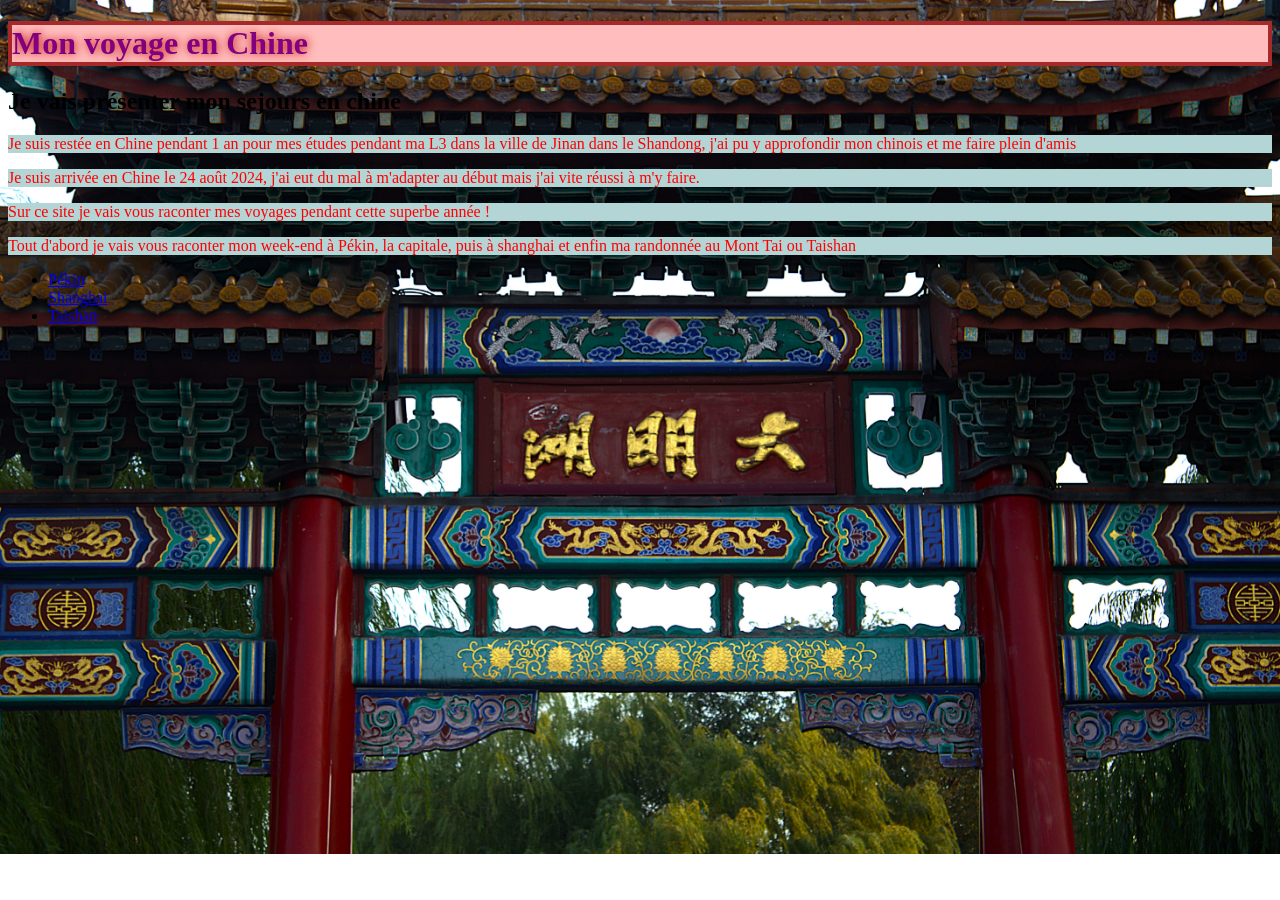
==== index.html @ ae9c52d4 "Update index.html" ====
<!DOCTYPE html>
<html>
	<head>
		<title>Mes voyages</title>
		<link rel="stylesheet" href="style.css">
	</head>
	<body>
		 <h1>Mon voyage en Chine</h1>
   
		<h2>Je vais présenter mon sejours en chine</h2>
		<p>Je suis restée en Chine pendant 1 an pour mes études pendant ma L3 dans la ville de Jinan dans le Shandong, j'ai pu y approfondir mon chinois et me faire plein d'amis</p>
		<p>Je suis arrivée en Chine le 24 août 2024, j'ai eut du mal à m'adapter au début mais j'ai vite réussi à m'y faire.</p>
		<p>Sur ce site je vais vous raconter mes voyages pendant cette superbe année ! </p>
		<p>Tout d'abord je vais vous raconter mon week-end à Pékin, la capitale, puis à shanghai et enfin ma randonnée au Mont Tai ou Taishan</p>
			<ul>
				<li>
					<a href="pekin.html">Pékin</a>
				</li>
					<li>
						<a href="shanghai.html">Shanghai</a>
					</li>
				<li>
					<a href="taishan.htm">Taishan</a>
				</li>
			</ul>
				
	</body>
</html>
---- style.css ----
h1 {
  color: purple;
  background-color: #FFBDBD;
  font-weight: 625;
  
  border: 4px solid brown;
  text-shadow: #C30909 1px 0 10px;
}
p {
  color: red;
  background-color: #B3D5D6
}
body {
  background-image: url("IMG_9480.jpg");
  background-size: 100%;
  background-repeat: no-repeat;
  scroll-behavior: smooth;
}
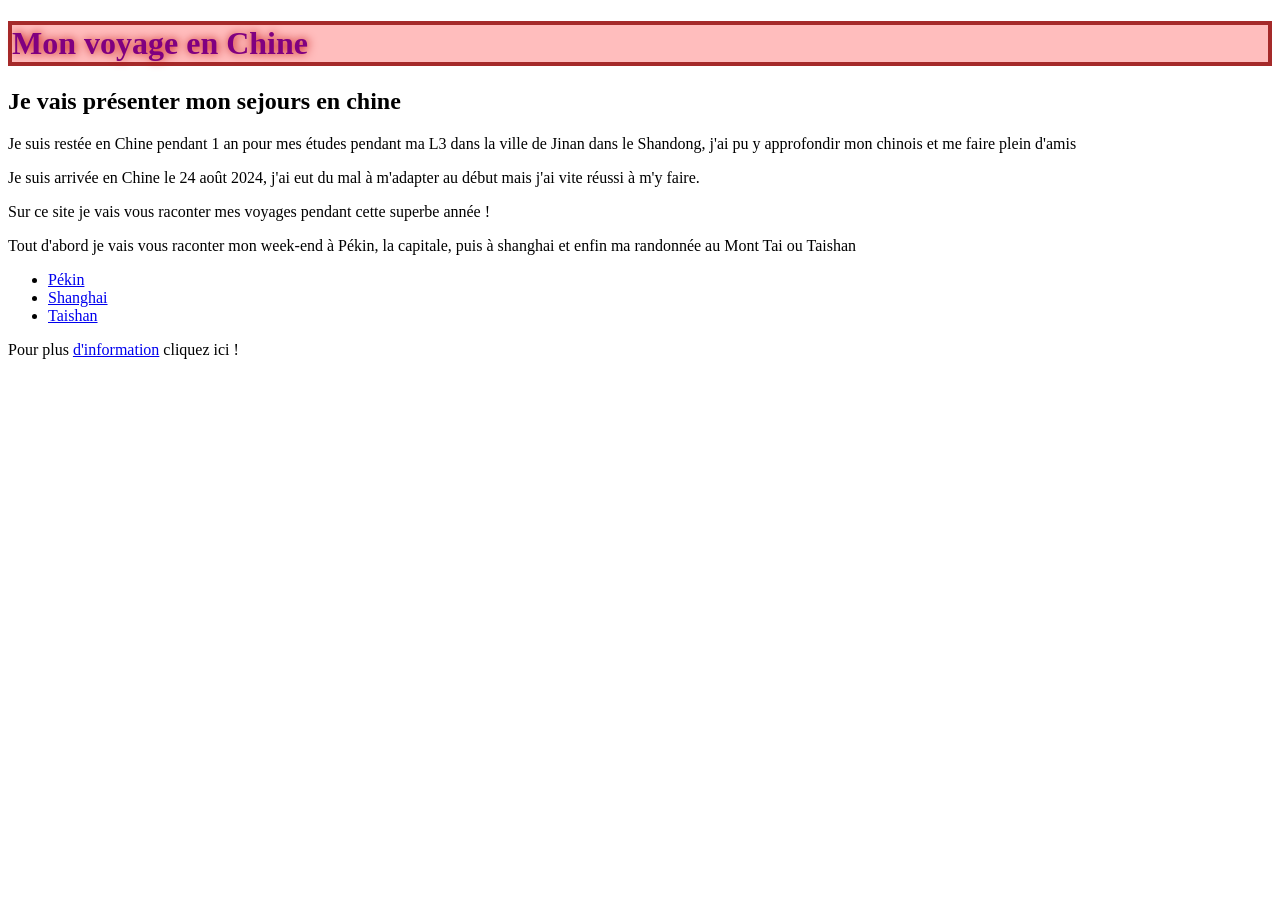
==== commit a8ad6492: "Update index.html with additional contact information Added a contact link for more information." ====
--- a/index.html
+++ b/index.html
@@ -20,10 +20,11 @@
 						<a href="shanghai.html">Shanghai</a>
 					</li>
 				<li>
-					<a href="taishan.htm">Taishan</a>
+					<a href="taishan.html">Taishan</a>
 				</li>
 			</ul>
-				
+			<p>Pour plus <a href="contact.html">d'information</a> cliquez ici !</p>	
+	
 	</body>
 </html>
 
--- a/style.css
+++ b/style.css
@@ -6,6 +6,9 @@
   border: 4px solid brown;
   text-shadow: #C30909 1px 0 10px;
 }
+h2{
+  color: #F5C866
+    background: #66D1F5
 p {
   color: red;
   background-color: #B3D5D6
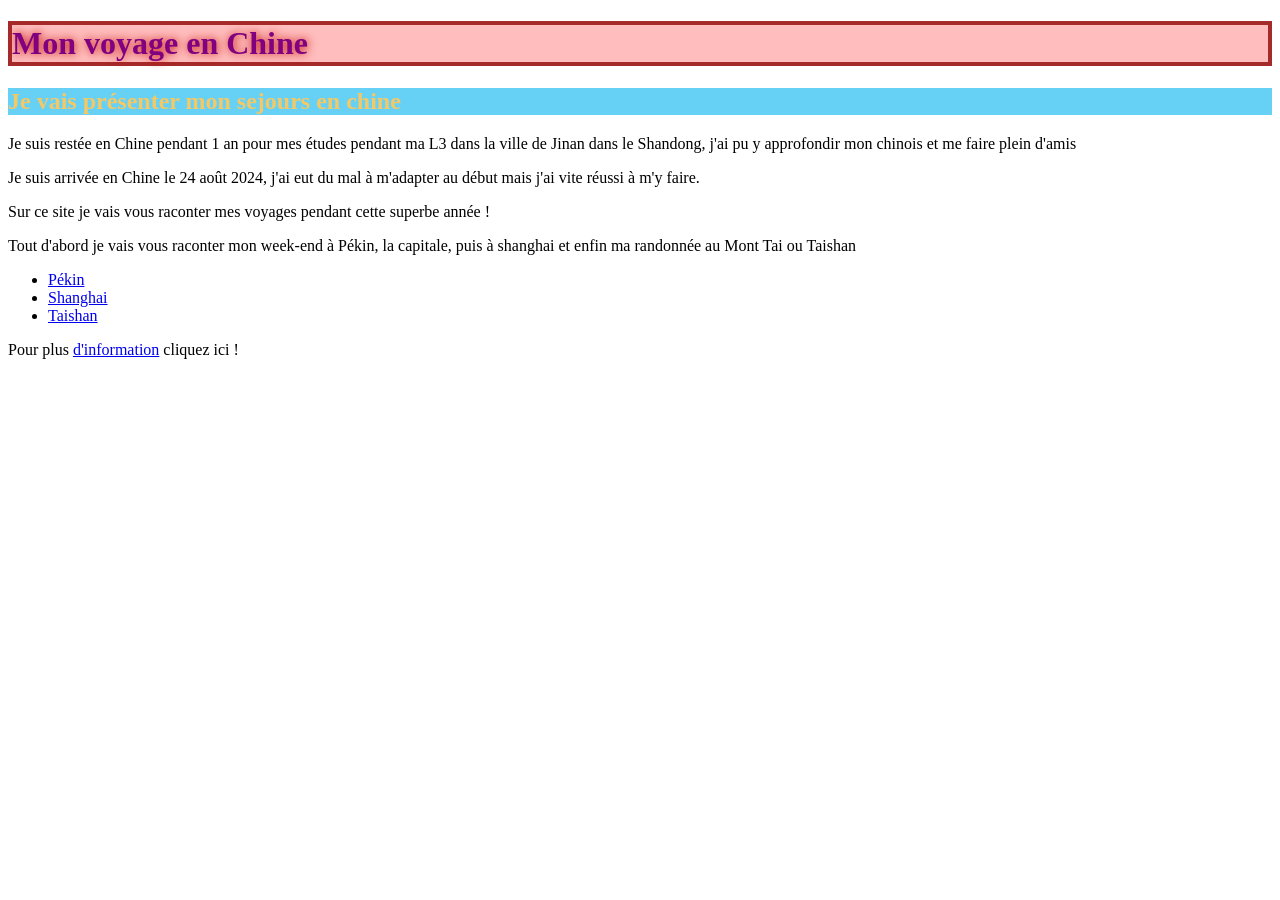
==== commit 1358c51b: "Update index.html" ====
--- a/index.html
+++ b/index.html
@@ -1,5 +1,6 @@
 <!DOCTYPE html>
 <html>
+	<div class="center">
 	<head>
 		<title>Mes voyages</title>
 		<link rel="stylesheet" href="style.css">
@@ -12,6 +13,7 @@
 		<p>Je suis arrivée en Chine le 24 août 2024, j'ai eut du mal à m'adapter au début mais j'ai vite réussi à m'y faire.</p>
 		<p>Sur ce site je vais vous raconter mes voyages pendant cette superbe année ! </p>
 		<p>Tout d'abord je vais vous raconter mon week-end à Pékin, la capitale, puis à shanghai et enfin ma randonnée au Mont Tai ou Taishan</p>
+	</div>
 			<ul>
 				<li>
 					<a href="pekin.html">Pékin</a>
--- a/style.css
+++ b/style.css
@@ -7,11 +7,11 @@
   text-shadow: #C30909 1px 0 10px;
 }
 h2{
-  color: #F5C866
-    background: #66D1F5
+  color: #F5C866;
+    background: #66D1F5;
 p {
   color: red;
-  background-color: #B3D5D6
+  background-color: #B3D5D6;
 }
 body {
   background-image: url("IMG_9480.jpg");
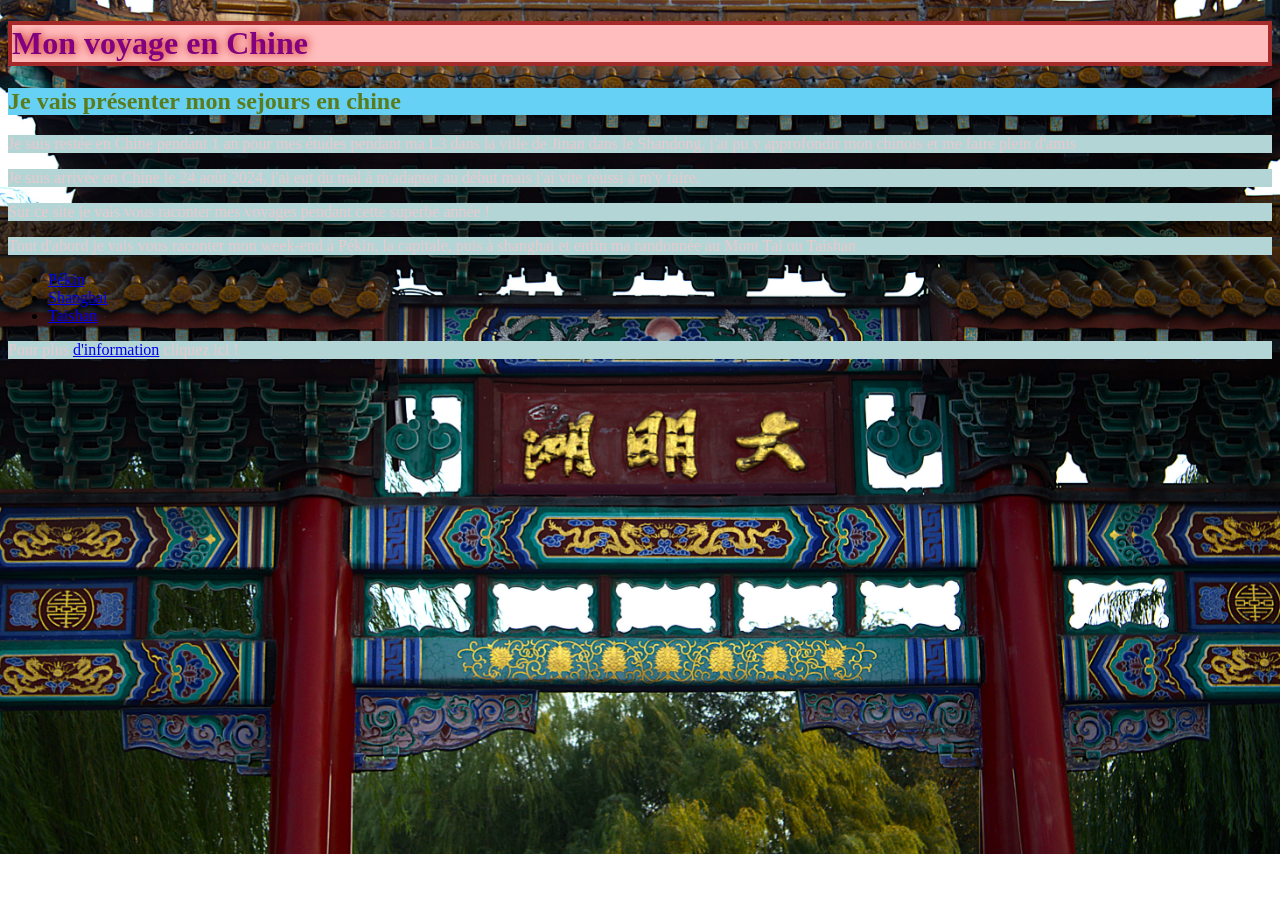
==== commit fc911703: "Fix HTML structure and formatting issues" ====
--- a/index.html
+++ b/index.html
@@ -3,9 +3,11 @@
 	<div class="center">
 	<head>
 		<title>Mes voyages</title>
+	</div>
 		<link rel="stylesheet" href="style.css">
 	</head>
 	<body>
+		<div class="center">
 		 <h1>Mon voyage en Chine</h1>
    
 		<h2>Je vais présenter mon sejours en chine</h2>
--- a/style.css
+++ b/style.css
@@ -7,10 +7,11 @@
   text-shadow: #C30909 1px 0 10px;
 }
 h2{
-  color: #F5C866;
+  color: #5B7C1D;
     background: #66D1F5;
+}
 p {
-  color: red;
+  color: #EAC8CD;
   background-color: #B3D5D6;
 }
 body {
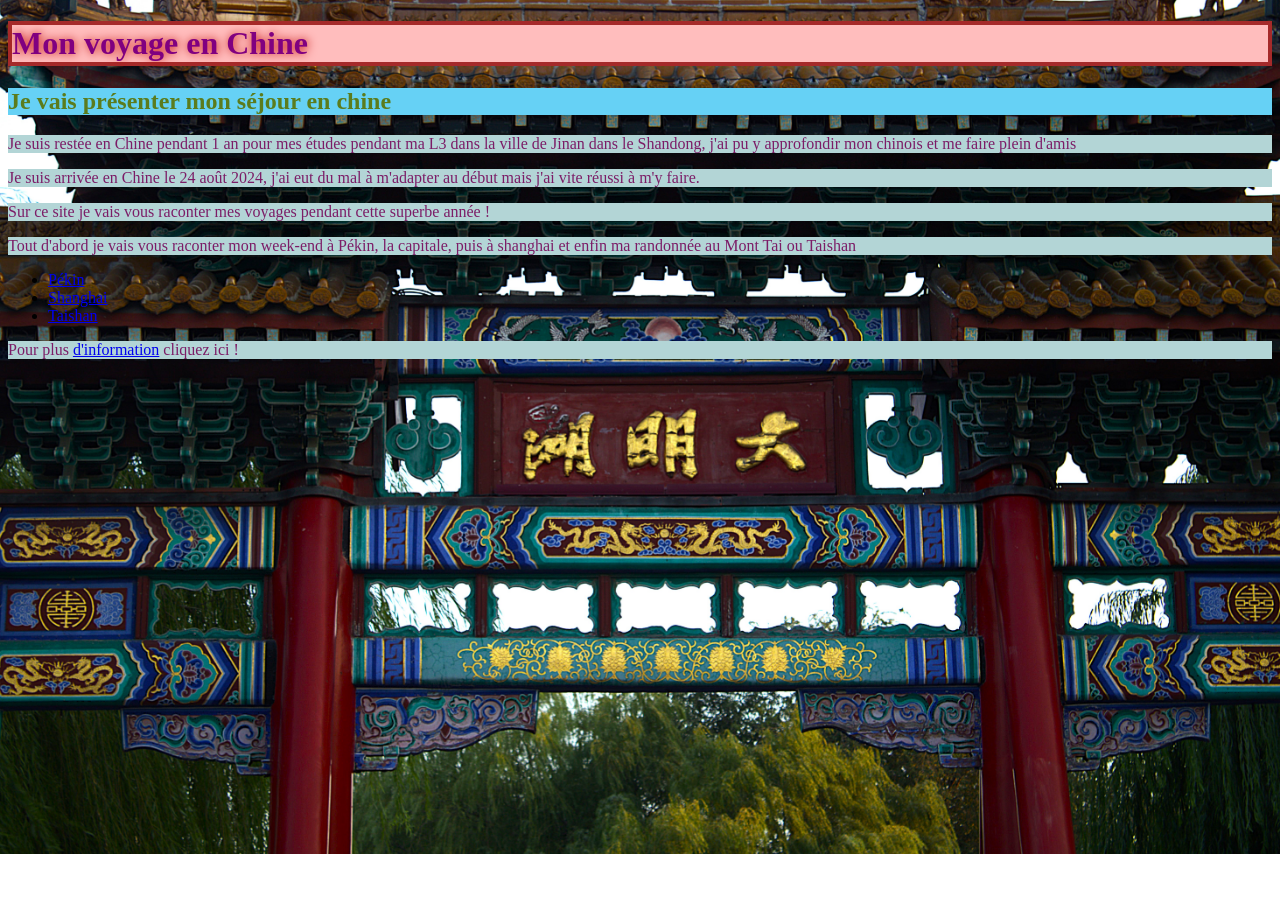
==== commit c9198e81: "Fix typos and formatting in index.html" ====
--- a/index.html
+++ b/index.html
@@ -10,7 +10,7 @@
 		<div class="center">
 		 <h1>Mon voyage en Chine</h1>
    
-		<h2>Je vais présenter mon sejours en chine</h2>
+		<h2>Je vais présenter mon séjour en chine</h2>
 		<p>Je suis restée en Chine pendant 1 an pour mes études pendant ma L3 dans la ville de Jinan dans le Shandong, j'ai pu y approfondir mon chinois et me faire plein d'amis</p>
 		<p>Je suis arrivée en Chine le 24 août 2024, j'ai eut du mal à m'adapter au début mais j'ai vite réussi à m'y faire.</p>
 		<p>Sur ce site je vais vous raconter mes voyages pendant cette superbe année ! </p>
--- a/style.css
+++ b/style.css
@@ -11,7 +11,7 @@
     background: #66D1F5;
 }
 p {
-  color: #EAC8CD;
+  color: #7C1D67;
   background-color: #B3D5D6;
 }
 body {
